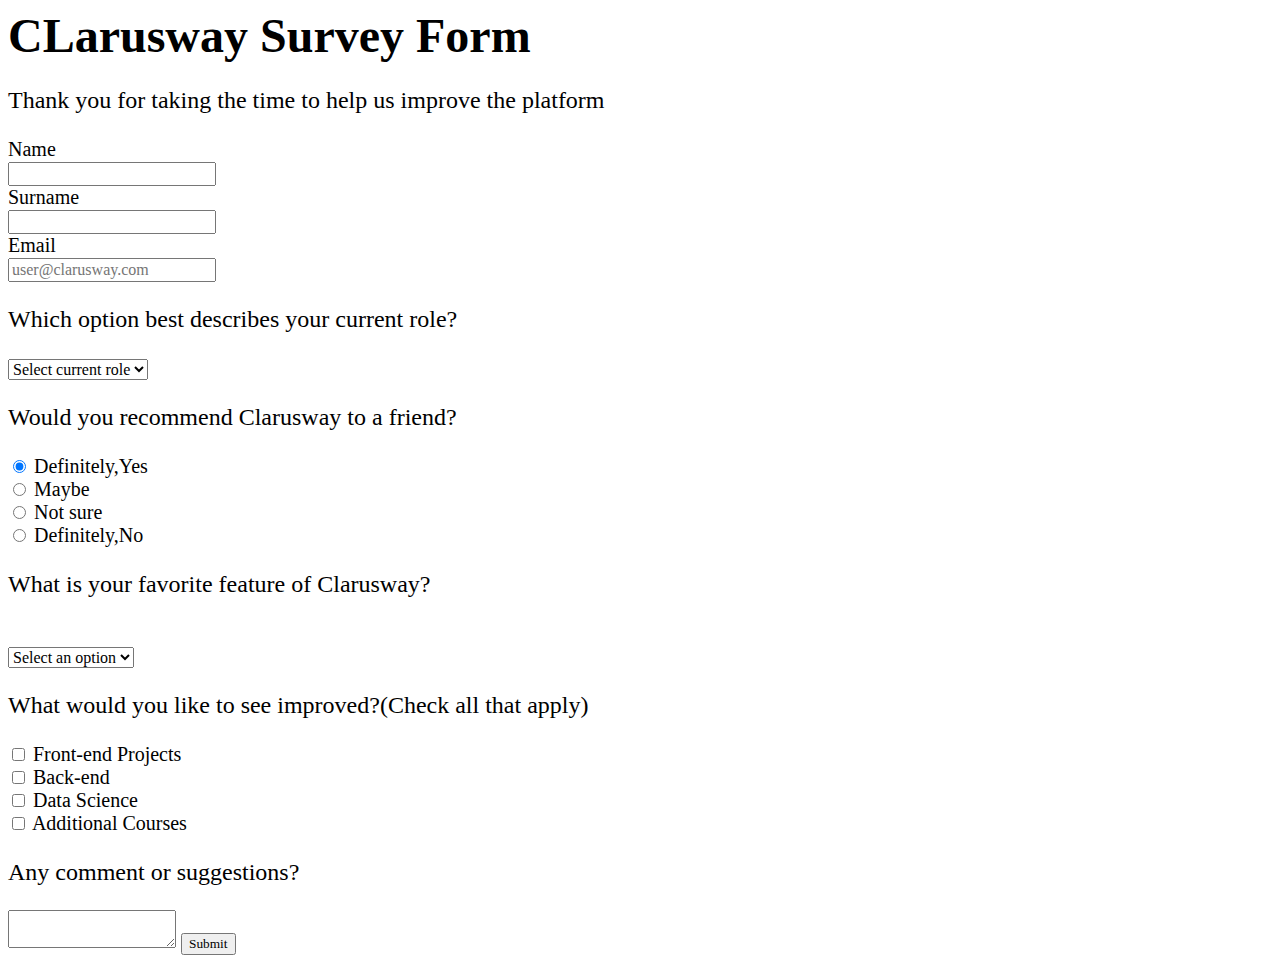
==== css-my-projects/survey-form1/index.html @ 06db0d09 "survey çalışması" ====
<!DOCTYPE html>
<html lang="en">
<head>
    <meta charset="UTF-8">
    <meta http-equiv="X-UA-Compatible" content="IE=edge">
    <meta name="viewport" content="width=device-width, initial-scale=1.0">
    <title>Document</title>
    <link rel="stylesheet" href="style.css">
</head>
<body>
    <form action="#" method ="get">
    <div class="header">
        <h1>CLarusway Survey Form</h1>
        <p>Thank you for taking the time to help us improve the platform</p>
    </div>
    <div class="user">
        <label for="name">Name</label><br>
        <input type="text" name="name" id="name"><br>
        <label for="surname">Surname</label><br>
        <input type="text" name="surname" id="surname"><br>
        <label for="email">Email</label><br>
        <input type="email" name="email" id="email" placeholder="user@clarusway.com"><br>
        
    </div>
    <div class="role">
        <p>Which option best describes your current role?</p>
        <select name="role" id="role">
            <option selected value="role">Select current role</option>
            <option value="student">Student</option>
            <option value="teacher">Teacher</option>
            <option value="partjob">Partjob</option>
            <option value="fulljob">Fulljob</option>

        </select>

    </div>
    <div class="recommend">
        <p>Would you recommend Clarusway to a friend?</p>
        <input type="radio" name="recommend" id="yes" checked>
        <label for="yes">Definitely,Yes</label><br>
        <input type="radio" name="recommend" id="maybe">
        <label for="maybe">Maybe</label><br>
        <input type="radio" name="recommend" id="not sure">
        <label for="not sure">Not sure</label> <br>
        <input type="radio" name="recommend" id="no">
        <label for="no">Definitely,No</label><br>
    </div>
    <div class="favorite">
        <p>What is your favorite feature of Clarusway?</p><br>
        <select name="feature" id="feature">
            <option selected>Select an option</option>
            <option value="courses">Courses</option>
            <option value="projects">Projects</option>
            <option value="community">Community</option>
            <option value="mentors">Mentors</option>
            </select>
        </div>
        <div class="recommend">
            <p>What would you like to see improved?(Check all that apply)</p>
            <input type="checkbox" name="front-end" id="front-end">
            <label for="fornt-end">Front-end Projects</label><br>
            <input type="checkbox" name="back-end" id="back-end">
            <label for="back-end">Back-end</label><br>
            <input type="checkbox" name="data" id="data">
            <label for="data">Data Science</label><br>
            <input type="checkbox" name="additional" id="additional">
            <label for="additional">Additional Courses</label>
        </div>
        <div class="suggestion">
            <p>Any comment or suggestions?</p>
            <textarea name="comment" id="comment" cols="20" rows="" ></textarea>
            <button type="submit">Submit</button>
        </div>
    </form>
</body>
</html>
---- css-my-projects/survey-form1/style.css ----
* {
    font-family: 'Times New Roman', Times, serif;
}
h1 {
    font-size: 3rem;
    font-weight: bold;
    margin-top: 0rem;
    margin-bottom: 0.5rem;
}
p {
font-size: 1.5rem;
margin-top: 0.5 rem;
}
input {
    margin-top: 1 rem;
    margin-bottom: 1 rem;
    font-size: 1rem;
}
select {
    margin-top: 0.5 rem;
    font-size: 1rem;
}
div {
    font-size: 20px;
}
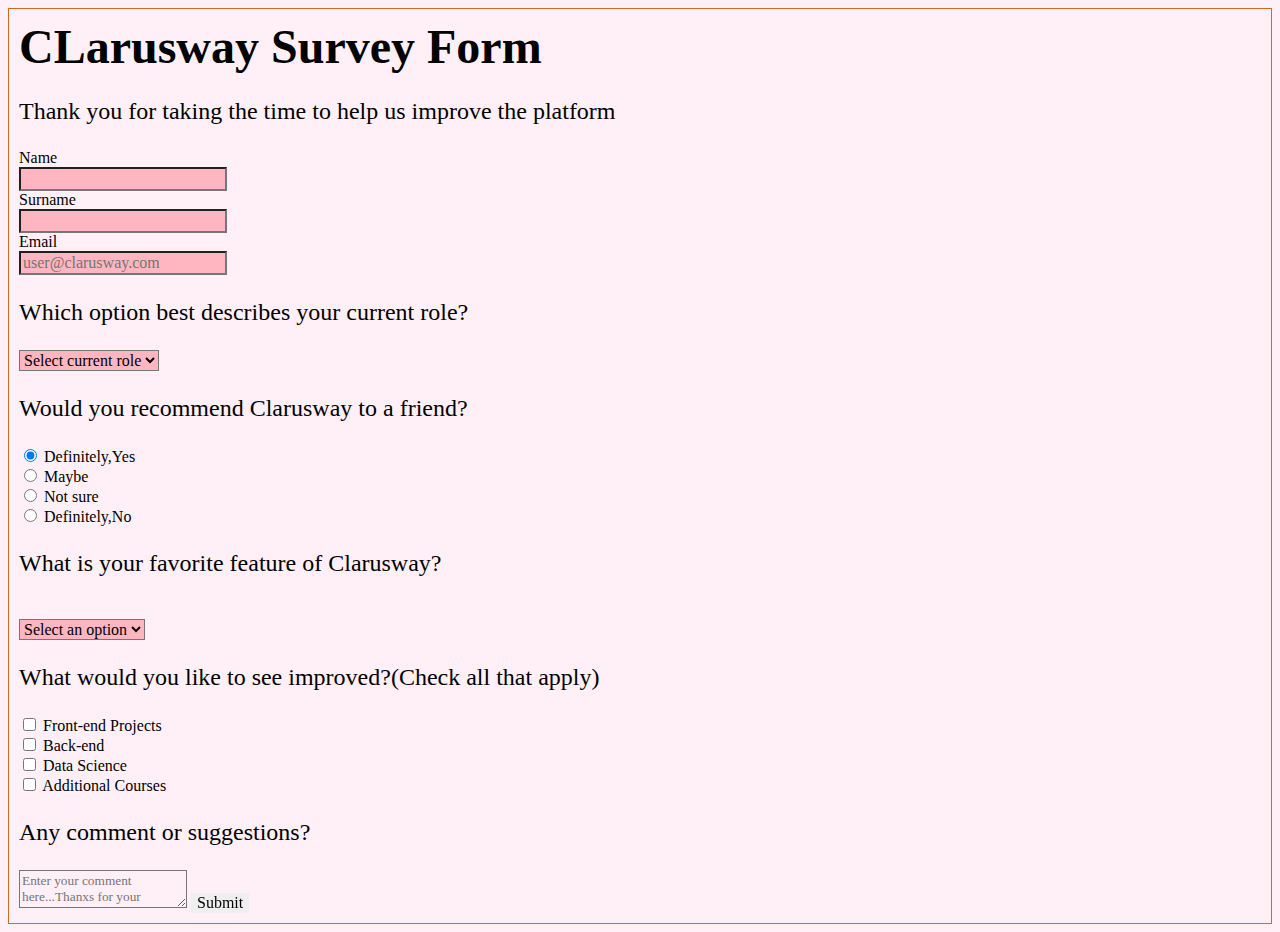
==== commit ff24a982: "düzeltme" ====
--- a/css-my-projects/survey-form1/index.html
+++ b/css-my-projects/survey-form1/index.html
@@ -68,7 +68,7 @@
         </div>
         <div class="suggestion">
             <p>Any comment or suggestions?</p>
-            <textarea name="comment" id="comment" cols="20" rows="" ></textarea>
+            <textarea name="comment" id="comment" cols="20" rows="2" placeholder="Enter your comment here...Thanxs for your comments..."></textarea>
             <button type="submit">Submit</button>
         </div>
     </form>
--- a/css-my-projects/survey-form1/style.css
+++ b/css-my-projects/survey-form1/style.css
@@ -1,5 +1,17 @@
 * {
     font-family: 'Times New Roman', Times, serif;
+    box-sizing: border-box;
+    
+    
+    
+}
+body {
+    border: 0.1rem;
+    border-style: solid;
+    padding: 10px;
+    border-color: chocolate;
+    background-color: rgb(255, 240, 247);
+
 }
 h1 {
     font-size: 3rem;
@@ -15,11 +27,20 @@
     margin-top: 1 rem;
     margin-bottom: 1 rem;
     font-size: 1rem;
+    background-color: lightpink;
 }
 select {
     margin-top: 0.5 rem;
     font-size: 1rem;
+    background-color: lightpink;
 }
 div {
-    font-size: 20px;
+    font-size: 1.5 rem;
+}
+textarea {
+    background-color: rgb(255, 240, 247);
+}
+button {
+   font-size: 1rem;
+   border: none;
 }